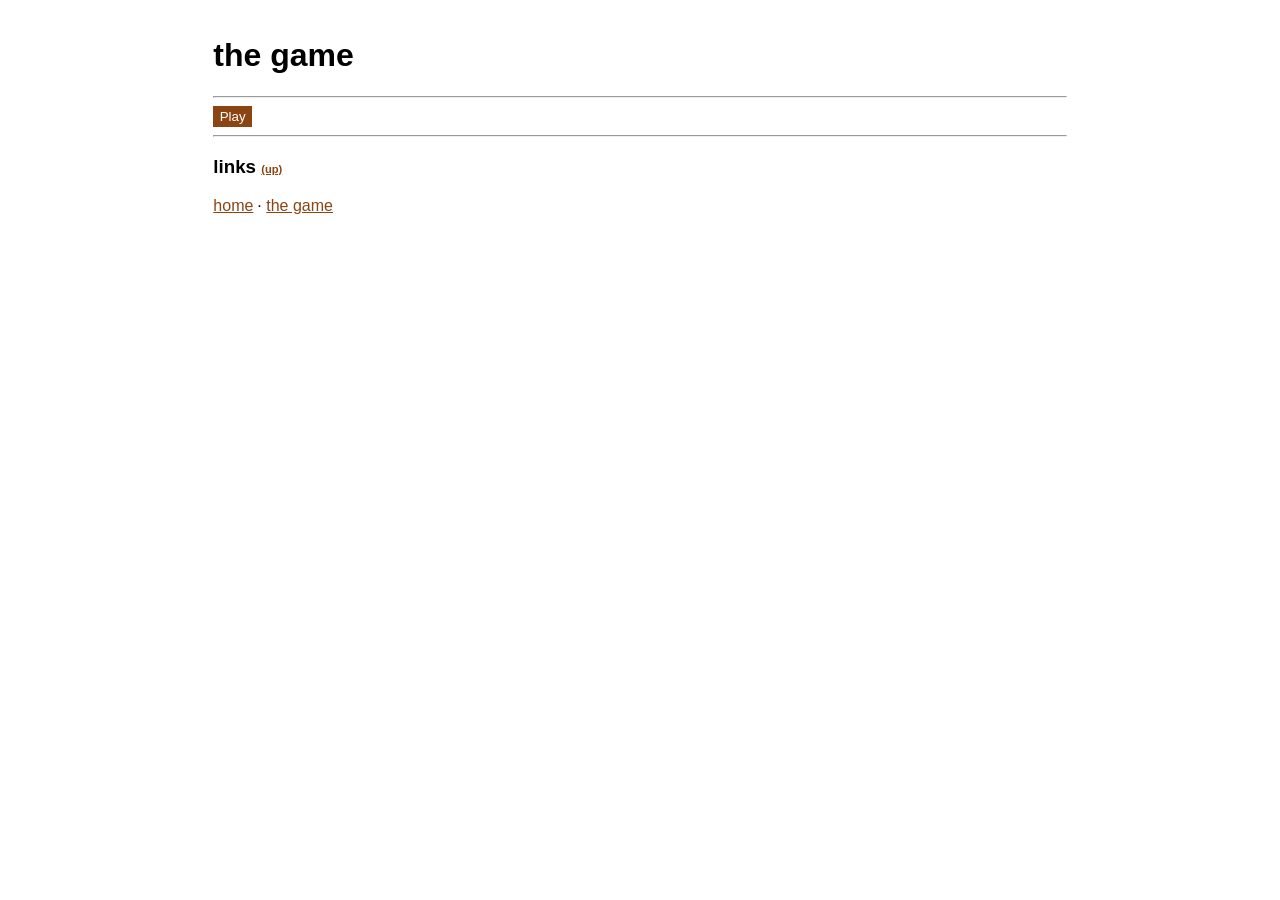
==== pages/the-game/index.html @ fe27afc9 "add a new page for: the game. * I sure can't wait to play it!" ====
<!doctype html>
<html lang="en">

<head>
  <meta property="og:title" content="lexa - the game" />
  <meta property="og:description" content="my little club" />
  <meta property="og:type" content="website" />
  <meta property="og:url" content="https://lexa.qex.at/the-game/" />

  <meta charset="UTF-8" />
  <meta name="viewport" content="width=device-width, initial-scale=1.0" />

  <link rel="shortcut icon" href="/src/local/icon/favicon.gif" />
  <link rel="stylesheet" href="/src/css/style.css" />
  <script src="/src/js/script.js" defer></script>

  <title>lexa's homepage</title>
</head>

<body>
  <header id="up">
    <h1>the game</h1>

    <ul class="vertical"></ul>
  </header>

  <hr />

  <main>
    <button type="button" name="play-game" title="Start the game" id="play-button"
      data-reveal-element="game-contents">Play</button>

    <section id="game-contents" class="hidden">
      <p>You lost the game.</p>
    </section>
  </main>

  <hr />

  <footer>
    <section id="links">
      <h3 id="links-title">links <a href="#up">(up)</a></h3>

      <ul class="vertical" aria-labelledby="links-title">
        <li><a href="../">home</a></li>
        <li><a href="./">the game</a></li>
      </ul>
    </section>

  </footer>
</body>

</html>
---- src/css/style.css ----
@import url(https://fonts.bunny.net/css?family=host-grotesk:100,200,300,400,500,600,700,800);
@import url(https://fonts.bunny.net/css?family=charis-sil:100,200,300,400,500,600,700,800);
@import url(https://fonts.bunny.net/css?family=lilex:100,200,300,400,500,600,700,800);
@import url(https://fonts.bunny.net/css?family=atkinson-hyperlegible:100,200,300,400,500,600,700,800);

:root {
  color-scheme: light dark;

  --color-neutral: default;
  --color-background: default;

  --font-family: 'Host Grotesk', sans-serif;
}

* {
  box-sizing: inherit;
  font-family: inherit;
}

html {
  height: 100%;
  background-color: var(--color-background);
}

body {
  margin: 0 auto;
  padding: 1em 0;
  color: var(--color-neutral);
}

aside {
  padding: 0 2em;
  border: 1px solid gray;
}

h1 {
  font-weight: 900;
}

h2 {
  font-weight: 700;
}

h1,
h2,
h3 {
  font-family: var(--font-family);

  &>a:link {
    font-size: 0.7rem;
  }
}

p,
li,
button {
  font-family: var(--font-family);
}

a {
  color: var(--color-primary);
}

button {
  background-color: var(--color-primary);
  color: light-dark(white, black);
  border: none;
  padding: 0.2rem 0.4rem;

  &:disabled {
    background-color: gray;
    opacity: 0.7;
    cursor: not-allowed;
  }
}

ul.vertical {
  list-style: none;
  padding-left: 0;

  &>li:not(.hidden) {
    display: inline;

    &:not(:nth-of-type(1))::before {
      content: " · ";
    }
  }
}

.hidden {
  display: none;
  visibility: hidden;
}

@media screen and (min-width: 1080px) {
  body {
    width: calc(100% * 2 / 3);
  }

  aside {
    float: right;
    width: calc(100% / 4);
  }
}

@media screen and (max-width: 1080px) {
  body {
    width: 90%;
  }

  aside {
    float: none;
    width: auto;
  }
}
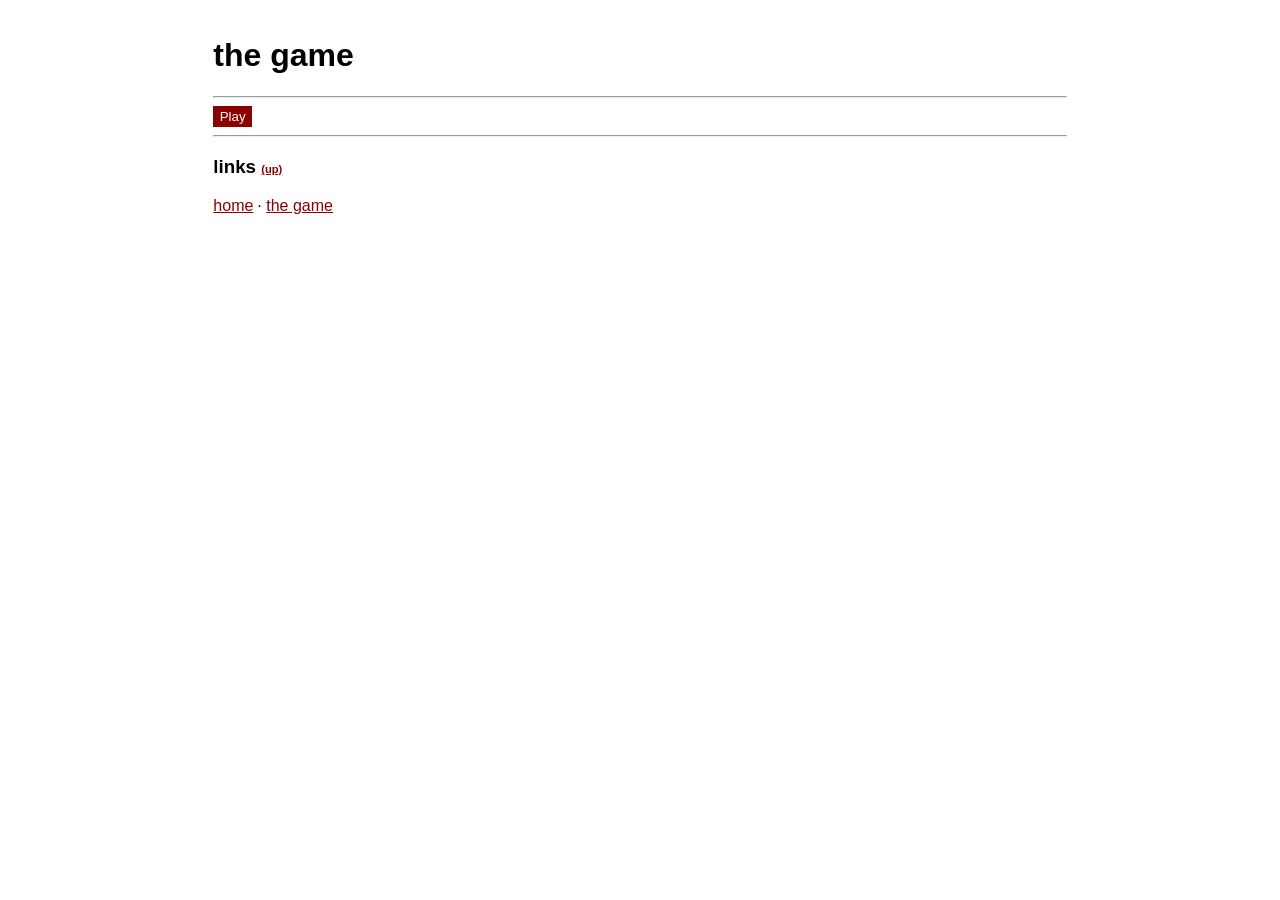
==== commit 861a2b6f: "fix #9: add no-js support" ====
--- a/pages/the-game/index.html
+++ b/pages/the-game/index.html
@@ -14,6 +14,10 @@
   <link rel="stylesheet" href="/src/css/style.css" />
   <script src="/src/js/script.js" defer></script>
 
+  <noscript>
+    <link rel="stylesheet" href="/src/css/noscript.css">
+  </noscript>
+
   <title>lexa's homepage</title>
 </head>
 
@@ -27,8 +31,12 @@
   <hr />
 
   <main>
-    <button type="button" name="play-game" title="Start the game" id="play-button"
-      data-reveal-element="game-contents">Play</button>
+    <button type="button" name="play-game" title="Start the game" id="play-button" data-reveal-element="game-contents"
+      class="requires-js">Play</button>
+
+    <noscript>
+      <p>This section requires JavaScript to be enabled.</p>
+    </noscript>
 
     <section id="game-contents" class="hidden">
       <p>You lost the game.</p>
--- a/src/css/noscript.css
+++ b/src/css/noscript.css
@@ -0,0 +1,7 @@
+:root {
+    --color-primary: light-dark(blue, lightblue);
+}
+
+.requires-js {
+    display: none !important;
+}
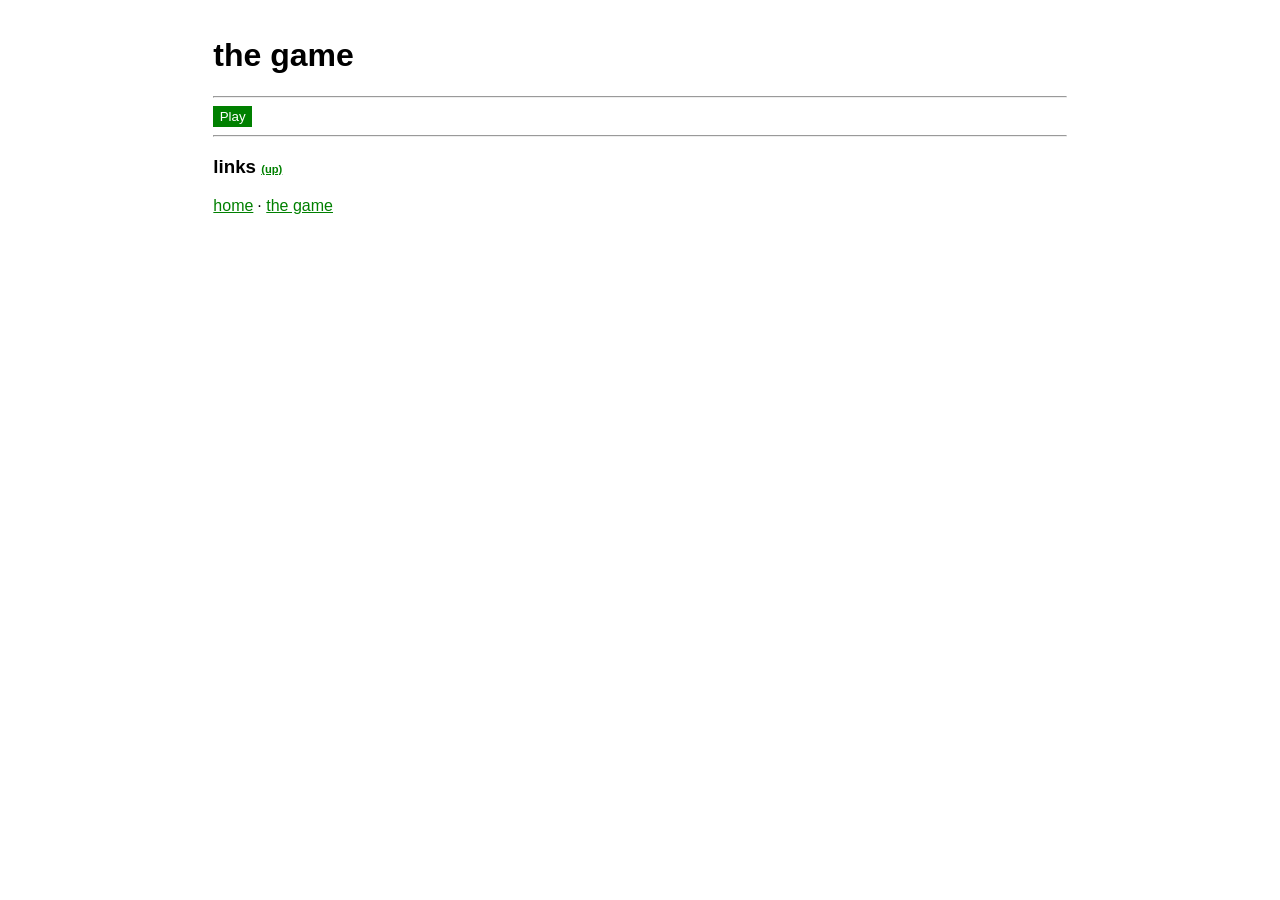
==== commit f29e0491: "i use my irl name now" ====
--- a/pages/the-game/index.html
+++ b/pages/the-game/index.html
@@ -2,7 +2,7 @@
 <html lang="en">
 
 <head>
-  <meta property="og:title" content="lexa - the game" />
+  <meta property="og:title" content="clarisse - the game" />
   <meta property="og:description" content="my little club" />
   <meta property="og:type" content="website" />
   <meta property="og:url" content="https://lexa.qex.at/the-game/" />
@@ -18,7 +18,7 @@
     <link rel="stylesheet" href="/src/css/noscript.css">
   </noscript>
 
-  <title>lexa's homepage</title>
+  <title>the game</title>
 </head>
 
 <body>
--- a/src/css/style.css
+++ b/src/css/style.css
@@ -2,6 +2,7 @@
 @import url(https://fonts.bunny.net/css?family=charis-sil:100,200,300,400,500,600,700,800);
 @import url(https://fonts.bunny.net/css?family=lilex:100,200,300,400,500,600,700,800);
 @import url(https://fonts.bunny.net/css?family=atkinson-hyperlegible:100,200,300,400,500,600,700,800);
+@import url(https://fonts.bunny.net/css?family=bitcount-single:100,200,300,400,500,600,700,800,900);
 
 :root {
   color-scheme: light dark;
